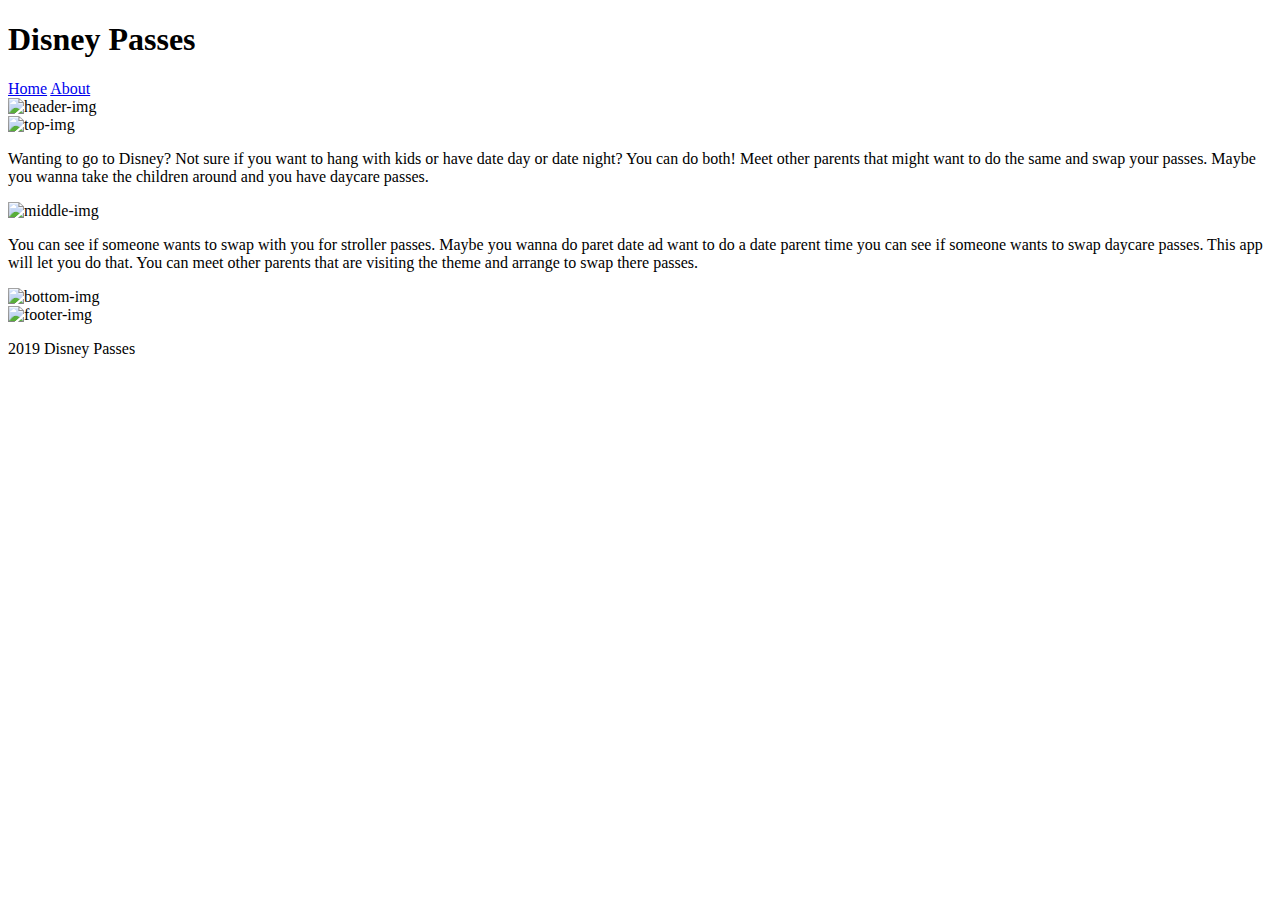
==== html/index.html @ c1603c72 "added a new css file" ====
<!doctype html>

<html lang="en">
  <head>
    <meta charset="utf-8">
    <meta name="viewport" content="width=device-width, initial-scale=1.0">
    <title></title>
    <link rel="stylesheet" href="css/index.css">

  </head>
  <div class="container">
    <body>
      <header>
        <h1>Disney Passes</h1>
        <nav>
          <a href="index.html">Home</a>
          <a href="about.html">About</a>
        </nav>

        <div class="header-img">
          <img src="images/welcome sign disney.jpeg" alt="header-img">
        </div>
      </header>
      <div class="top-img">
        <img src="images/castlenight.png" alt="top-img">
      </div>
      <p>Wanting to go to Disney? Not sure if you want to hang with kids or have
        date day or date night? You can do both! Meet other parents that might
        want to do the same and swap your passes. Maybe you wanna take the
        children around and you have daycare passes.
        <div class="middle-img">
          <img src="images/mickyblue.png" alt="middle-img">
        </div>
        <p>You can see if someone wants to swap with you for stroller passes.
          Maybe you wanna do paret date ad
          want to do a date parent time you can see if someone wants to swap
          daycare
          passes. This app will let you do that. You can meet other parents that
          are
          visiting the theme and arrange to swap there passes. </p>
        <div class="bottom-img">
          <img src="images/blueback.png" alt="bottom-img">
        </div>

        <footer>
          <div class="footer-img">
            <img src="images/greatcastle.png" alt="footer-img">
          </div>
          <p>2019 Disney Passes</p>
        </footer>

      </div>
    </body>
  </html>
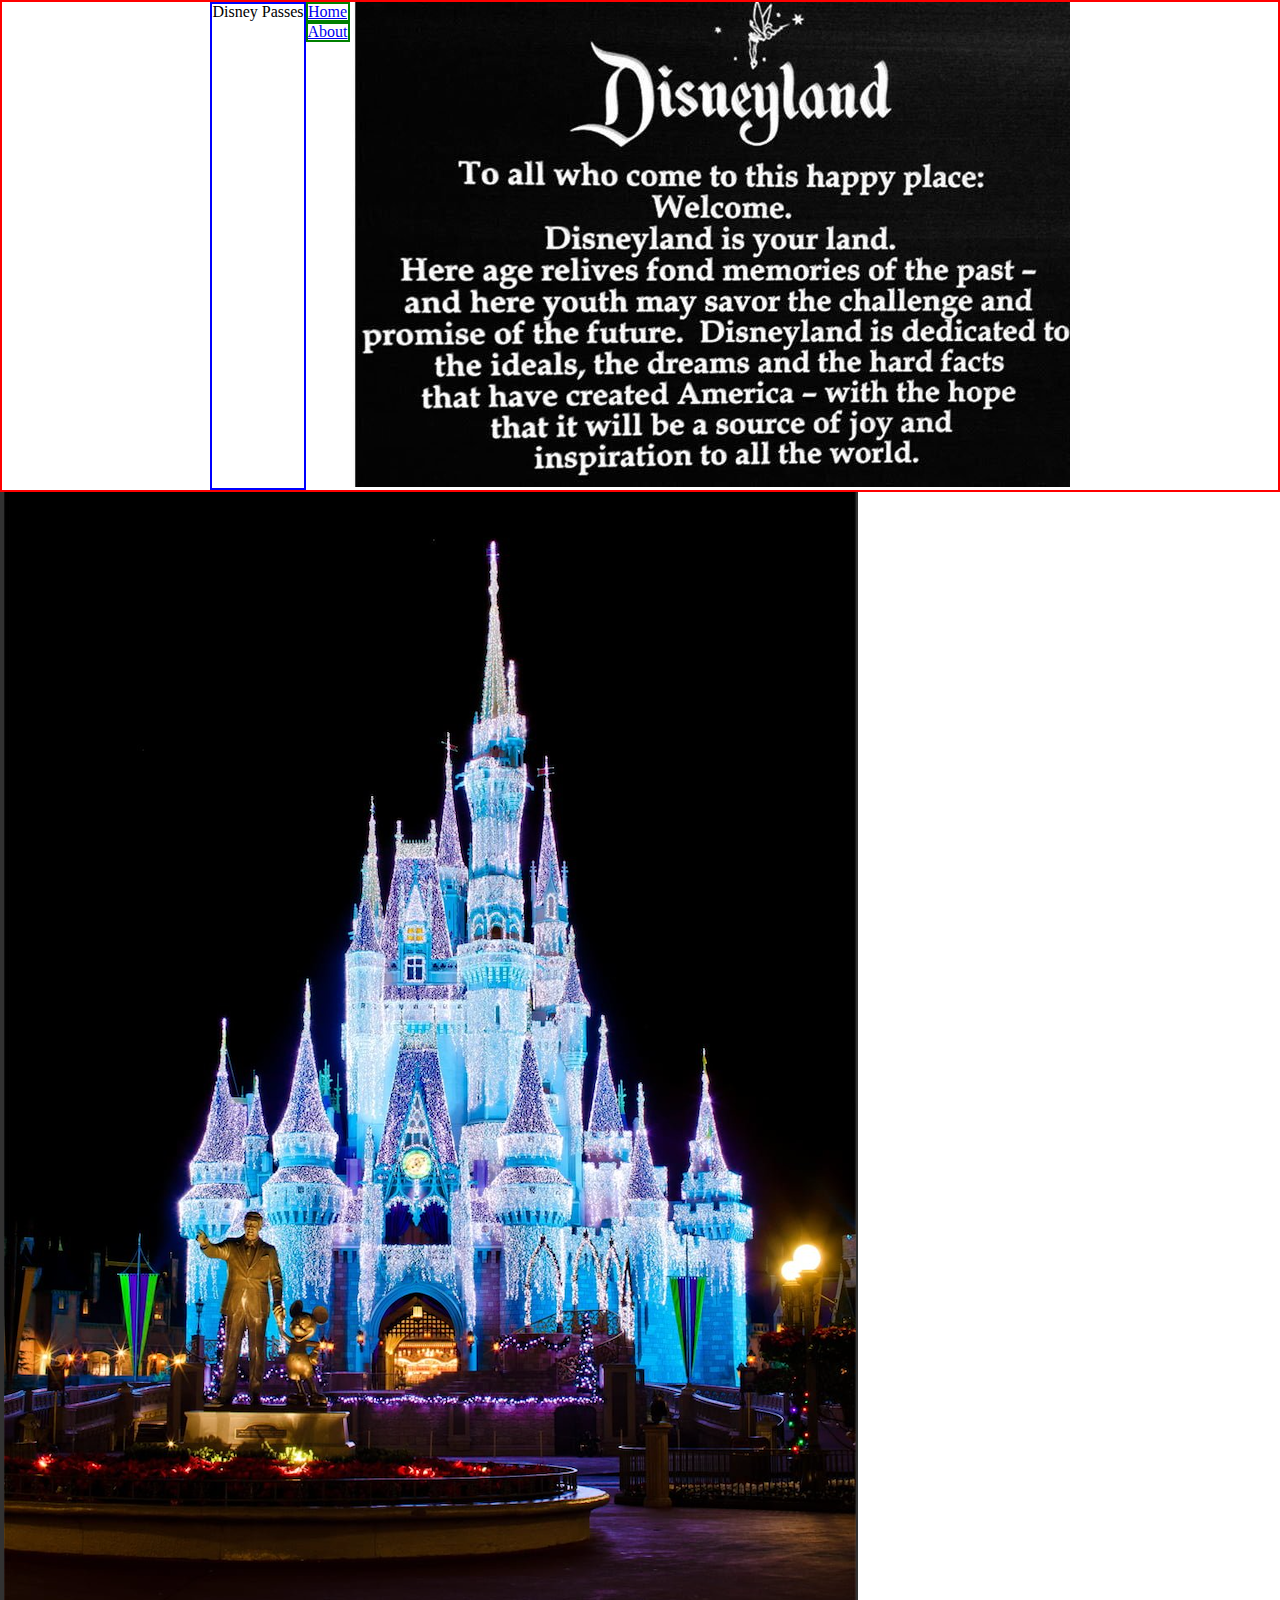
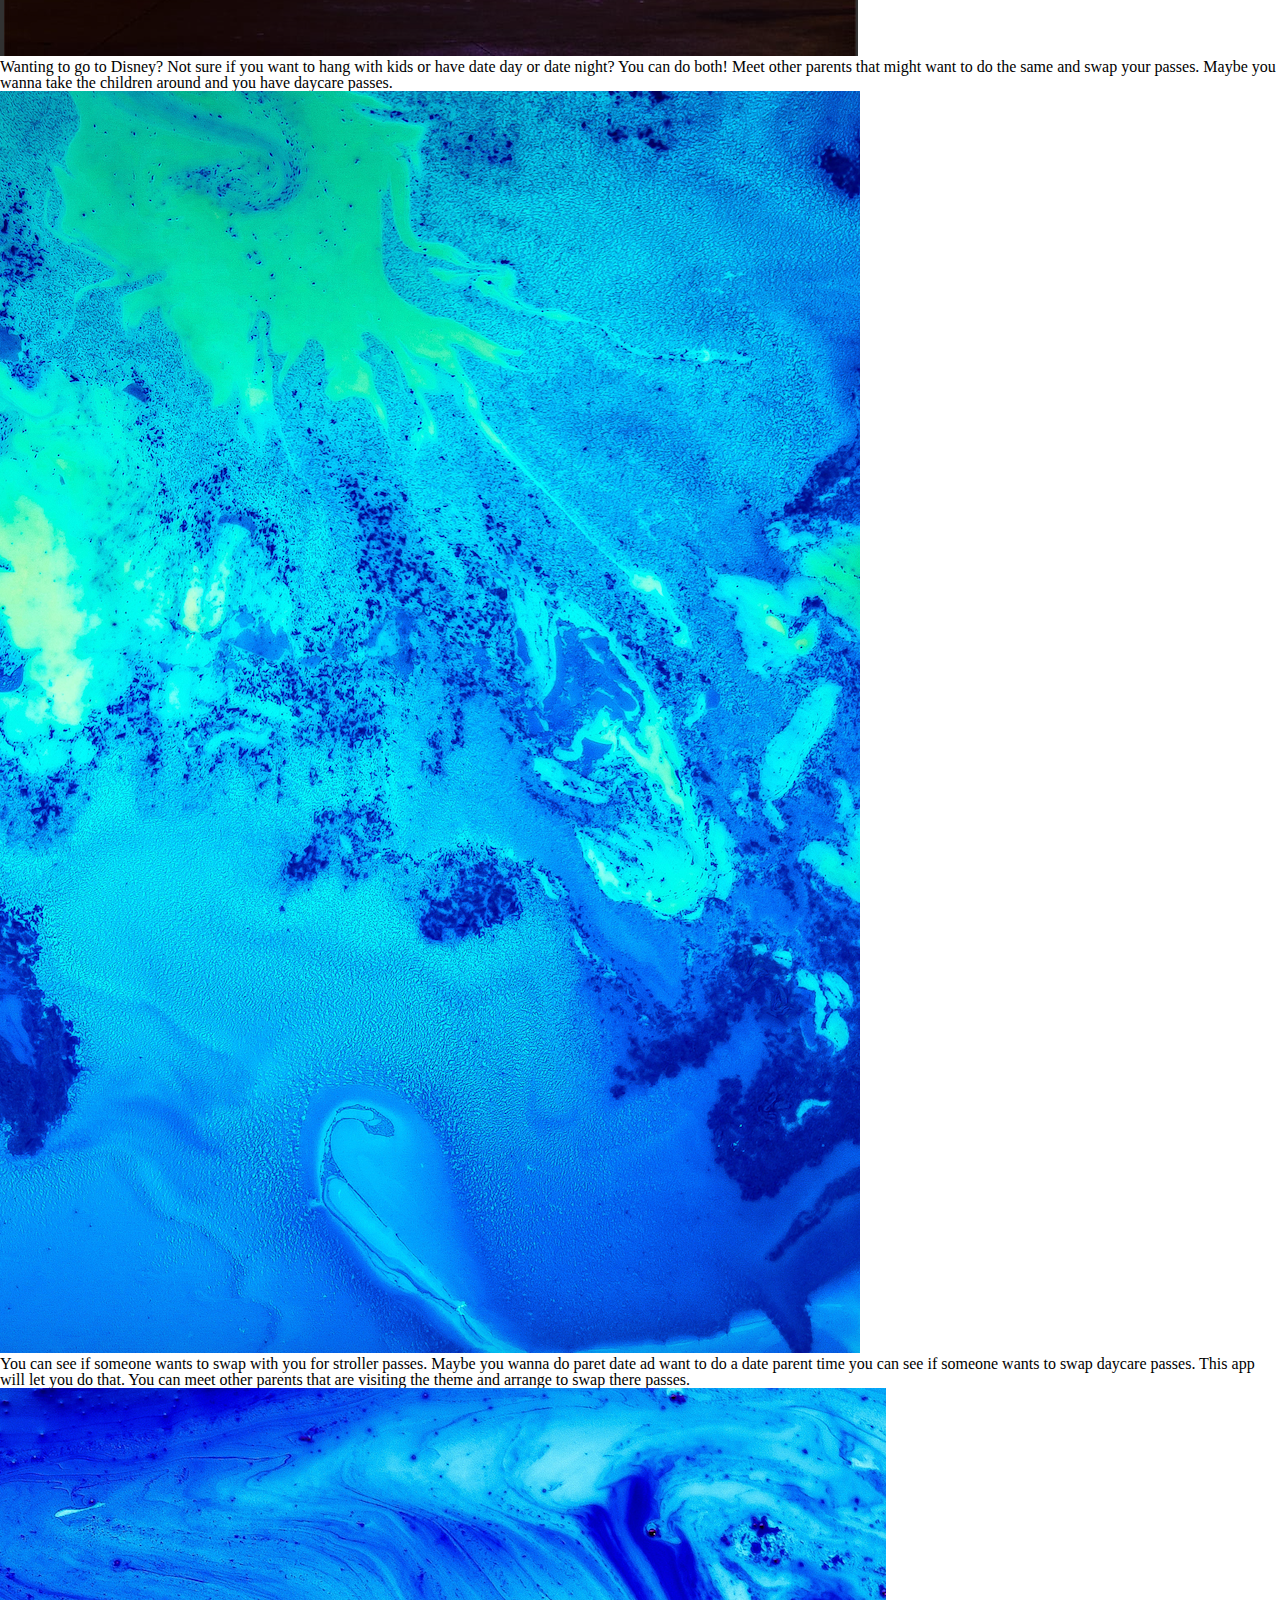
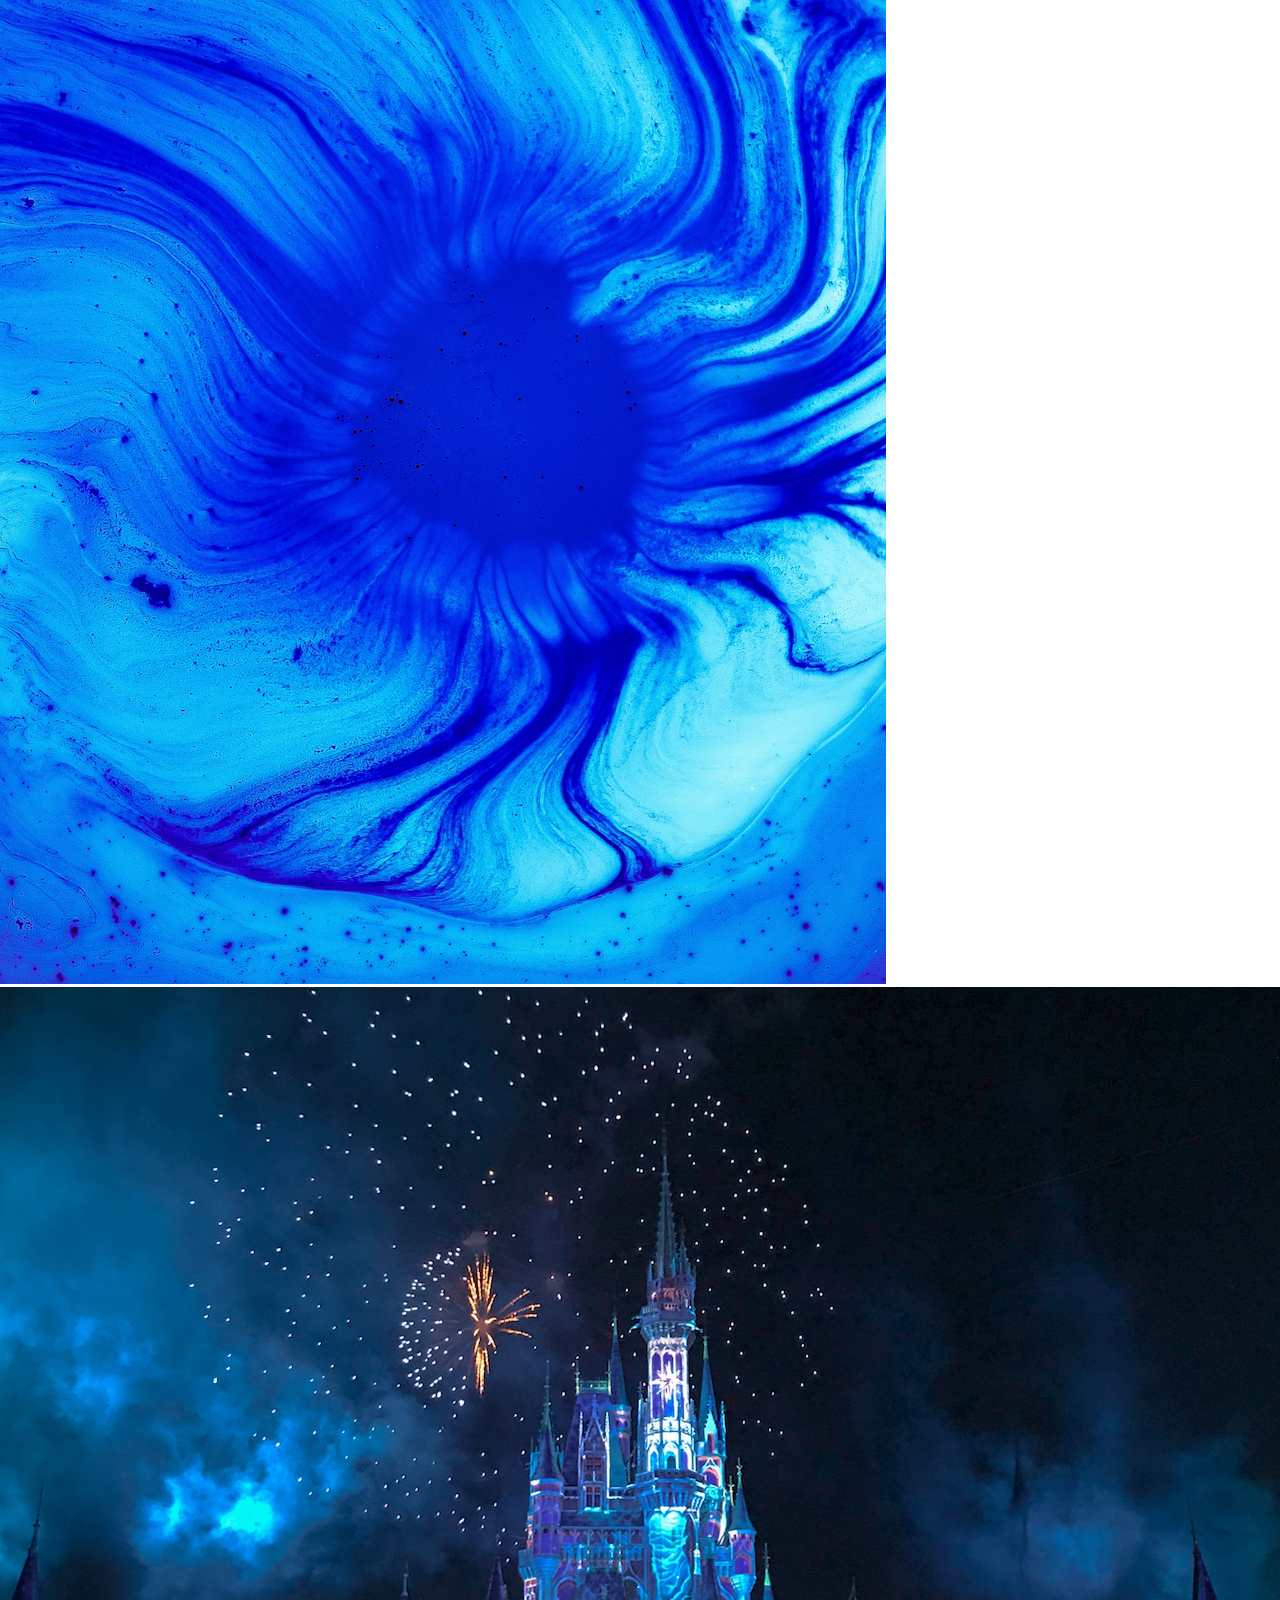
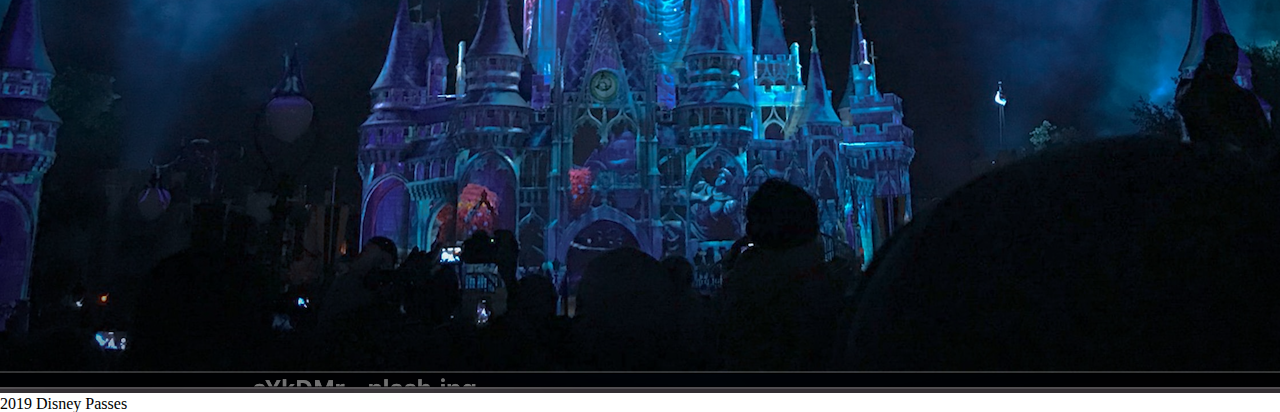
==== commit 166b8aee: "got css working" ====
--- a/html/index.html
+++ b/html/index.html
@@ -5,7 +5,7 @@
     <meta charset="utf-8">
     <meta name="viewport" content="width=device-width, initial-scale=1.0">
     <title></title>
-    <link rel="stylesheet" href="css/index.css">
+    <link rel="stylesheet" href="../css/index.css"
 
   </head>
   <div class="container">
@@ -18,18 +18,18 @@
         </nav>
 
         <div class="header-img">
-          <img src="images/welcome sign disney.jpeg" alt="header-img">
+          <img src="../images/welcome sign disney.jpeg" alt="header-img">
         </div>
       </header>
       <div class="top-img">
-        <img src="images/castlenight.png" alt="top-img">
+        <img src="../images/castlenight.png" alt="top-img">
       </div>
       <p>Wanting to go to Disney? Not sure if you want to hang with kids or have
         date day or date night? You can do both! Meet other parents that might
         want to do the same and swap your passes. Maybe you wanna take the
         children around and you have daycare passes.
         <div class="middle-img">
-          <img src="images/mickyblue.png" alt="middle-img">
+          <img src="../images/mickyblue.png" alt="middle-img">
         </div>
         <p>You can see if someone wants to swap with you for stroller passes.
           Maybe you wanna do paret date ad
@@ -39,12 +39,12 @@
           are
           visiting the theme and arrange to swap there passes. </p>
         <div class="bottom-img">
-          <img src="images/blueback.png" alt="bottom-img">
+          <img src="../images/blueback.png" alt="bottom-img">
         </div>
 
         <footer>
           <div class="footer-img">
-            <img src="images/greatcastle.png" alt="footer-img">
+            <img src="../images/greatcastle.png" alt="footer-img">
           </div>
           <p>2019 Disney Passes</p>
         </footer>
--- a/css/index.css
+++ b/css/index.css
@@ -0,0 +1,156 @@
+/* http://meyerweb.com/eric/tools/css/reset/
+   v2.0 | 20110126
+   License: none (public domain)
+*/
+
+html,
+body,
+div,
+span,
+applet,
+object,
+iframe,
+h1,
+h2,
+h3,
+h4,
+h5,
+h6,
+p,
+blockquote,
+pre,
+a,
+abbr,
+acronym,
+address,
+big,
+cite,
+code,
+del,
+dfn,
+em,
+img,
+ins,
+kbd,
+q,
+s,
+samp,
+small,
+strike,
+strong,
+sub,
+sup,
+tt,
+var,
+b,
+u,
+i,
+center,
+dl,
+dt,
+dd,
+ol,
+ul,
+li,
+fieldset,
+form,
+label,
+legend,
+table,
+caption,
+tbody,
+tfoot,
+thead,
+tr,
+th,
+td,
+article,
+aside,
+canvas,
+details,
+embed,
+figure,
+figcaption,
+footer,
+header,
+hgroup,
+menu,
+nav,
+output,
+ruby,
+section,
+summary,
+time,
+mark,
+audio,
+video {
+    margin: 0;
+    padding: 0;
+    border: 0;
+    font-size: 100%;
+    font: inherit;
+    vertical-align: baseline;
+}
+
+/* HTML5 display-role reset for older browsers */
+article,
+aside,
+details,
+figcaption,
+figure,
+footer,
+header,
+hgroup,
+menu,
+nav,
+section {
+    display: block;
+}
+
+body {
+    line-height: 1;
+}
+
+ol,
+ul {
+    list-style: none;
+}
+
+blockquote,
+q {
+    quotes: none;
+}
+
+blockquote:before,
+blockquote:after,
+q:before,
+q:after {
+    content: '';
+    content: none;
+}
+
+table {
+    border-collapse: collapse;
+    border-spacing: 0;
+}
+
+header {
+    display: flex;
+    justify-content: center;
+    align-content: center;
+    border: 2px solid red;
+}
+
+header nav a {
+    display: flex;
+    justify-content: space-around;
+    border: 2px solid green;
+}
+
+h1 {
+    display: flex;
+    justify-content: center;
+    align-content: center;
+    border: 2px solid blue;
+
+}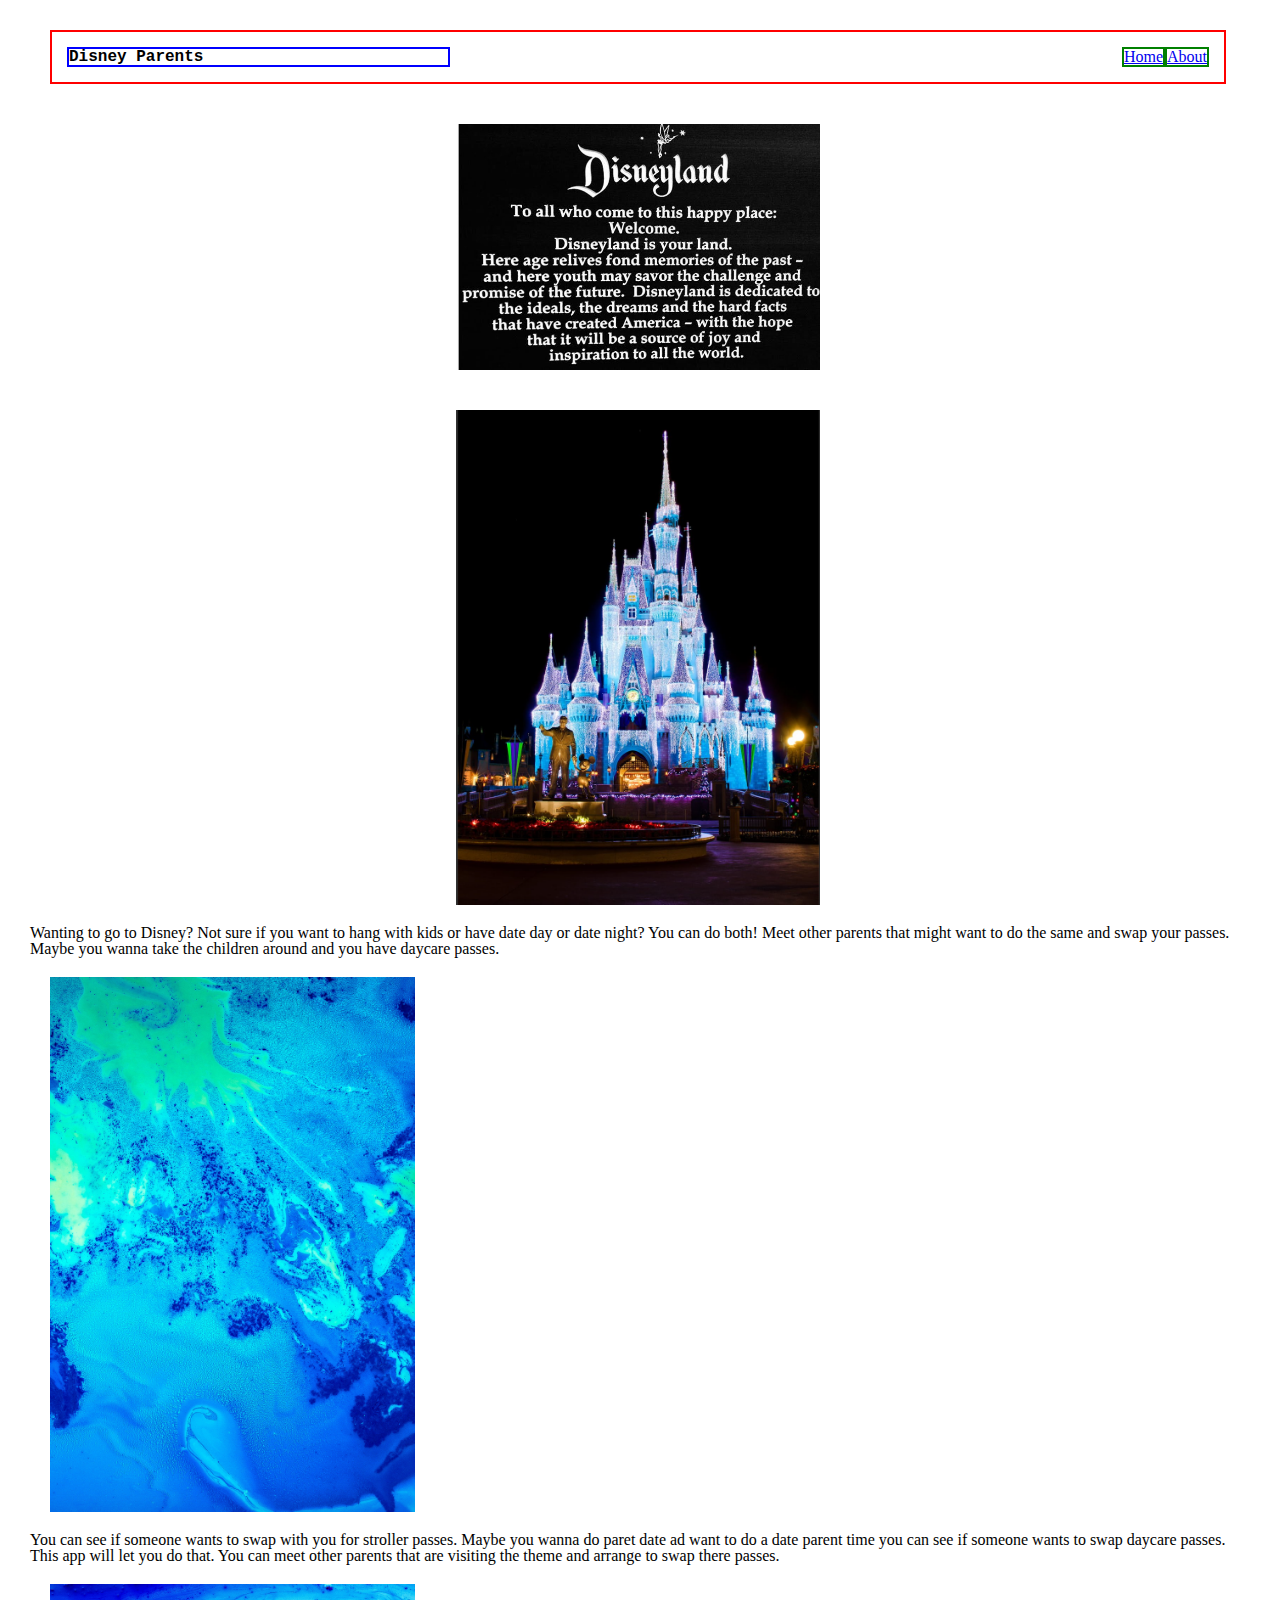
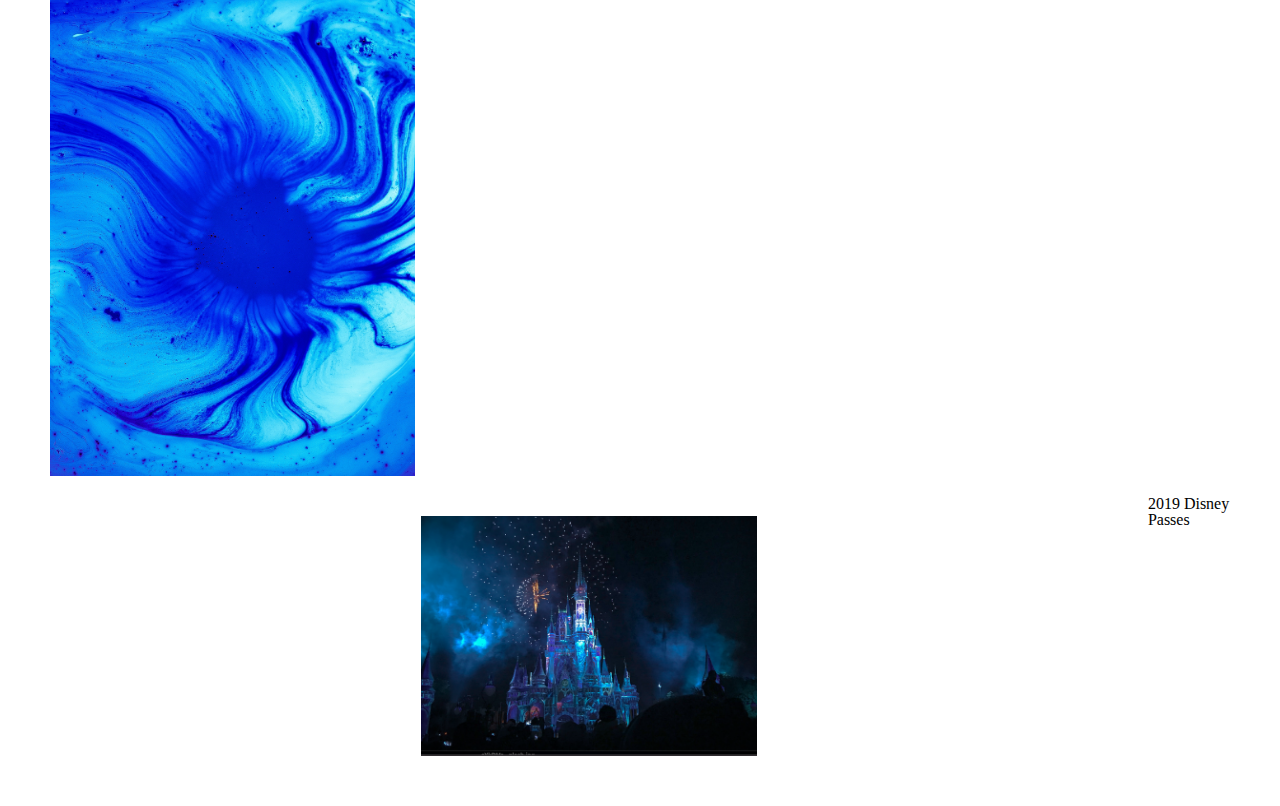
==== commit 9526657e: "added some styling" ====
--- a/html/index.html
+++ b/html/index.html
@@ -4,23 +4,23 @@
   <head>
     <meta charset="utf-8">
     <meta name="viewport" content="width=device-width, initial-scale=1.0">
-    <title></title>
+    <title>Disney Parents</title>
     <link rel="stylesheet" href="../css/index.css"
 
   </head>
   <div class="container">
     <body>
       <header>
-        <h1>Disney Passes</h1>
+        <h1>Disney Parents</h1>
         <nav>
           <a href="index.html">Home</a>
           <a href="about.html">About</a>
         </nav>
+      </header>
+      <div class="header-img">
+        <img src="../images/welcome sign disney.jpeg" alt="header-img">
+      </div>
 
-        <div class="header-img">
-          <img src="../images/welcome sign disney.jpeg" alt="header-img">
-        </div>
-      </header>
       <div class="top-img">
         <img src="../images/castlenight.png" alt="top-img">
       </div>
--- a/css/index.css
+++ b/css/index.css
@@ -88,7 +88,10 @@
     padding: 0;
     border: 0;
     font-size: 100%;
-    font: inherit;
+    font-family: 'Inconsolata',
+        monospace;
+    font-family: 'Domine',
+        serif;
     vertical-align: baseline;
 }
 
@@ -134,23 +137,70 @@
     border-spacing: 0;
 }
 
+.container {
+    width: 95%;
+
+    margin: 30px;
+}
+
+/*header*/
 header {
     display: flex;
     justify-content: center;
     align-content: center;
     border: 2px solid red;
+    margin: 20px;
+    padding: 15px;
+}
+
+header nav {
+    display: flex;
+    justify-content: flex-end;
+    width: 100%;
 }
 
 header nav a {
-    display: flex;
     justify-content: space-around;
     border: 2px solid green;
 }
 
 h1 {
     display: flex;
-    justify-content: center;
-    align-content: center;
+    justify-content: flex-start;
     border: 2px solid blue;
-
+    width: 50%;
+    font-family: 'Inconsolata',
+        monospace;
+
+}
+
+/*General-styles*/
+img {
+    width: 30%;
+    display: flex;
+    justify-content: center;
+    align-items: center;
+    margin: 15px;
+    padding: 5px;
+
+}
+
+.top-img,
+.header-img,
+.middle-img .bottom-img {
+    display: flex;
+    justify-content: center;
+    align-items: center;
+}
+
+/*Footer styles*/
+.footer-img {
+    display: flex;
+    justify-content: center;
+    align-items: center;
+}
+
+footer {
+    display: flex;
+    justify-content: center;
 }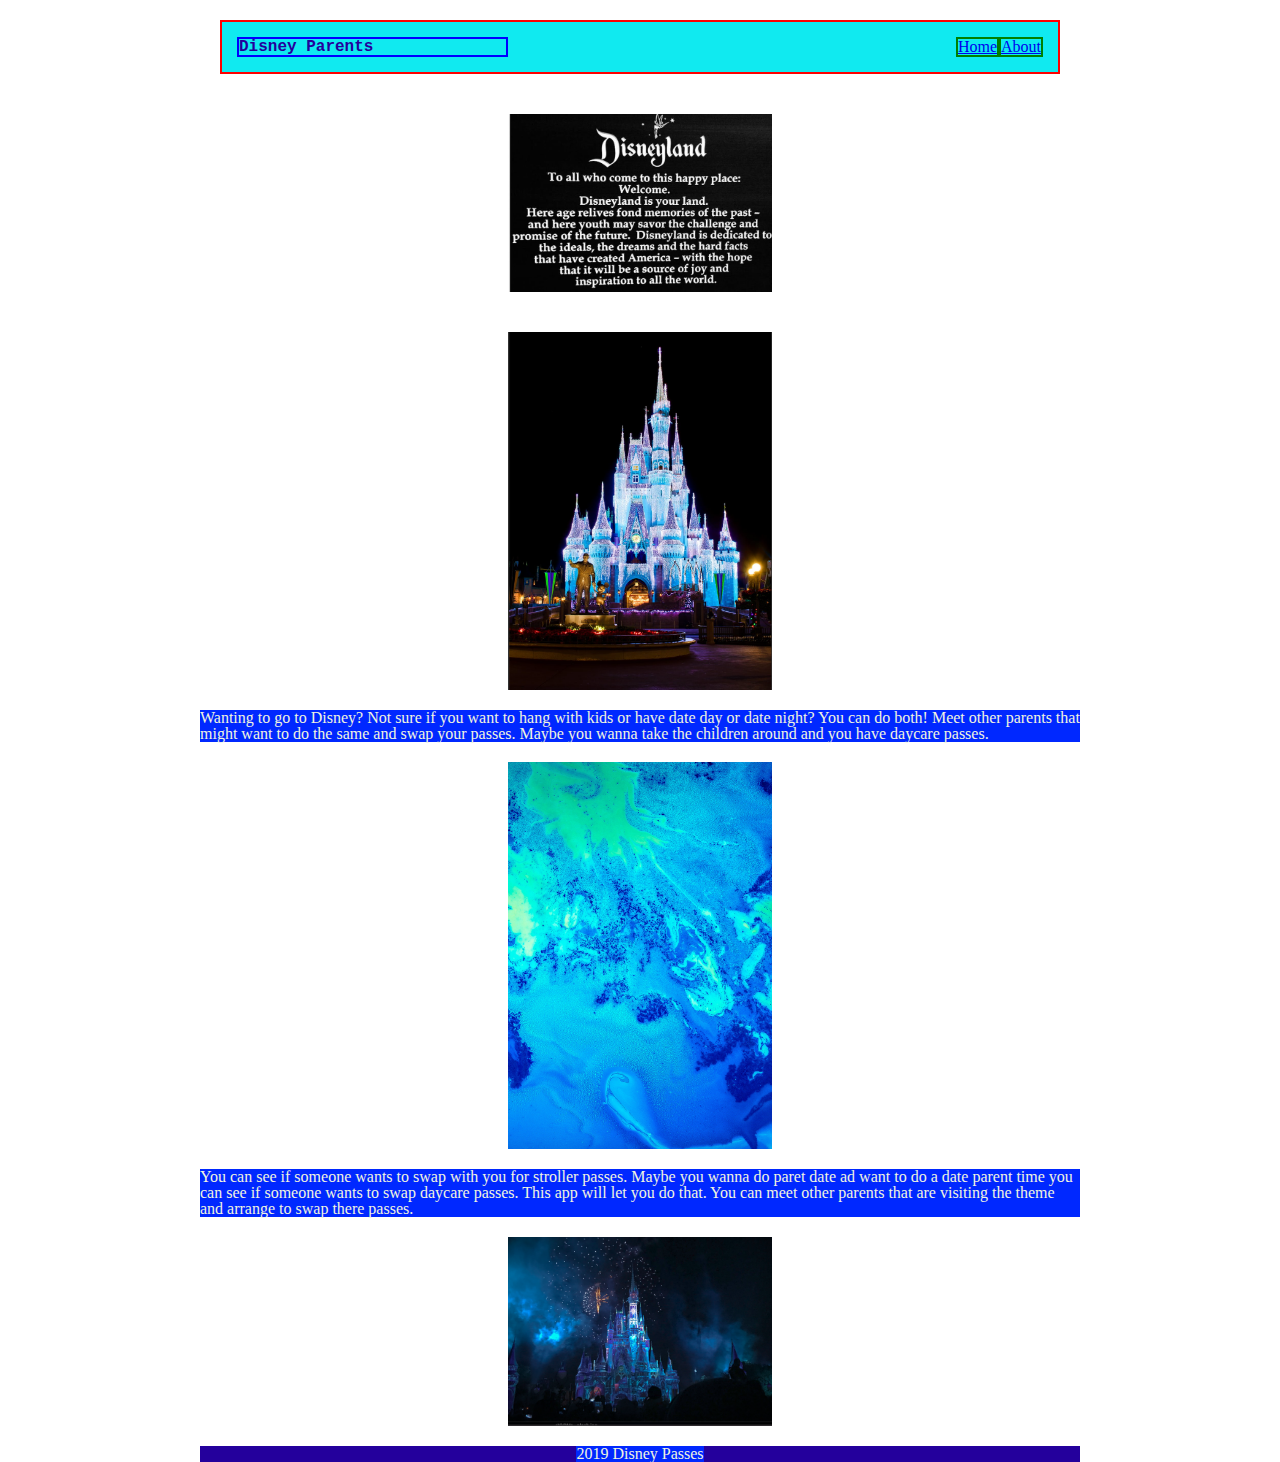
==== commit 0fe08f38: "got colors added and footer fixed with pictures center and header fixed." ====
--- a/html/index.html
+++ b/html/index.html
@@ -5,7 +5,7 @@
     <meta charset="utf-8">
     <meta name="viewport" content="width=device-width, initial-scale=1.0">
     <title>Disney Parents</title>
-    <link rel="stylesheet" href="../css/index.css"
+    <link rel="stylesheet" href="../css/index.css">
 
   </head>
   <div class="container">
@@ -38,14 +38,10 @@
           passes. This app will let you do that. You can meet other parents that
           are
           visiting the theme and arrange to swap there passes. </p>
-        <div class="bottom-img">
-          <img src="../images/blueback.png" alt="bottom-img">
-        </div>
-
-        <footer>
-          <div class="footer-img">
+<div class="footer-img">
             <img src="../images/greatcastle.png" alt="footer-img">
           </div>
+        <footer>
           <p>2019 Disney Passes</p>
         </footer>
 
--- a/css/index.css
+++ b/css/index.css
@@ -138,11 +138,12 @@
 }
 
 .container {
-    width: 95%;
-
-    margin: 30px;
-}
-
+    width: 880px;
+
+    margin: 0 auto;
+}
+
+/*indexhtml */
 /*header*/
 header {
     display: flex;
@@ -151,6 +152,8 @@
     border: 2px solid red;
     margin: 20px;
     padding: 15px;
+    color: #24009c;
+    background-color: #10eaf0;
 }
 
 header nav {
@@ -185,9 +188,14 @@
 
 }
 
+p {
+    background-color: #0028ff;
+    color: #f1f4df;
+}
+
 .top-img,
 .header-img,
-.middle-img .bottom-img {
+.middle-img {
     display: flex;
     justify-content: center;
     align-items: center;
@@ -203,4 +211,11 @@
 footer {
     display: flex;
     justify-content: center;
-}+    background-color: #24009c;
+    color: #10eaf0;
+}
+
+/*Mediasindex */
+
+/*abouthtml */
+/*Mediasabout */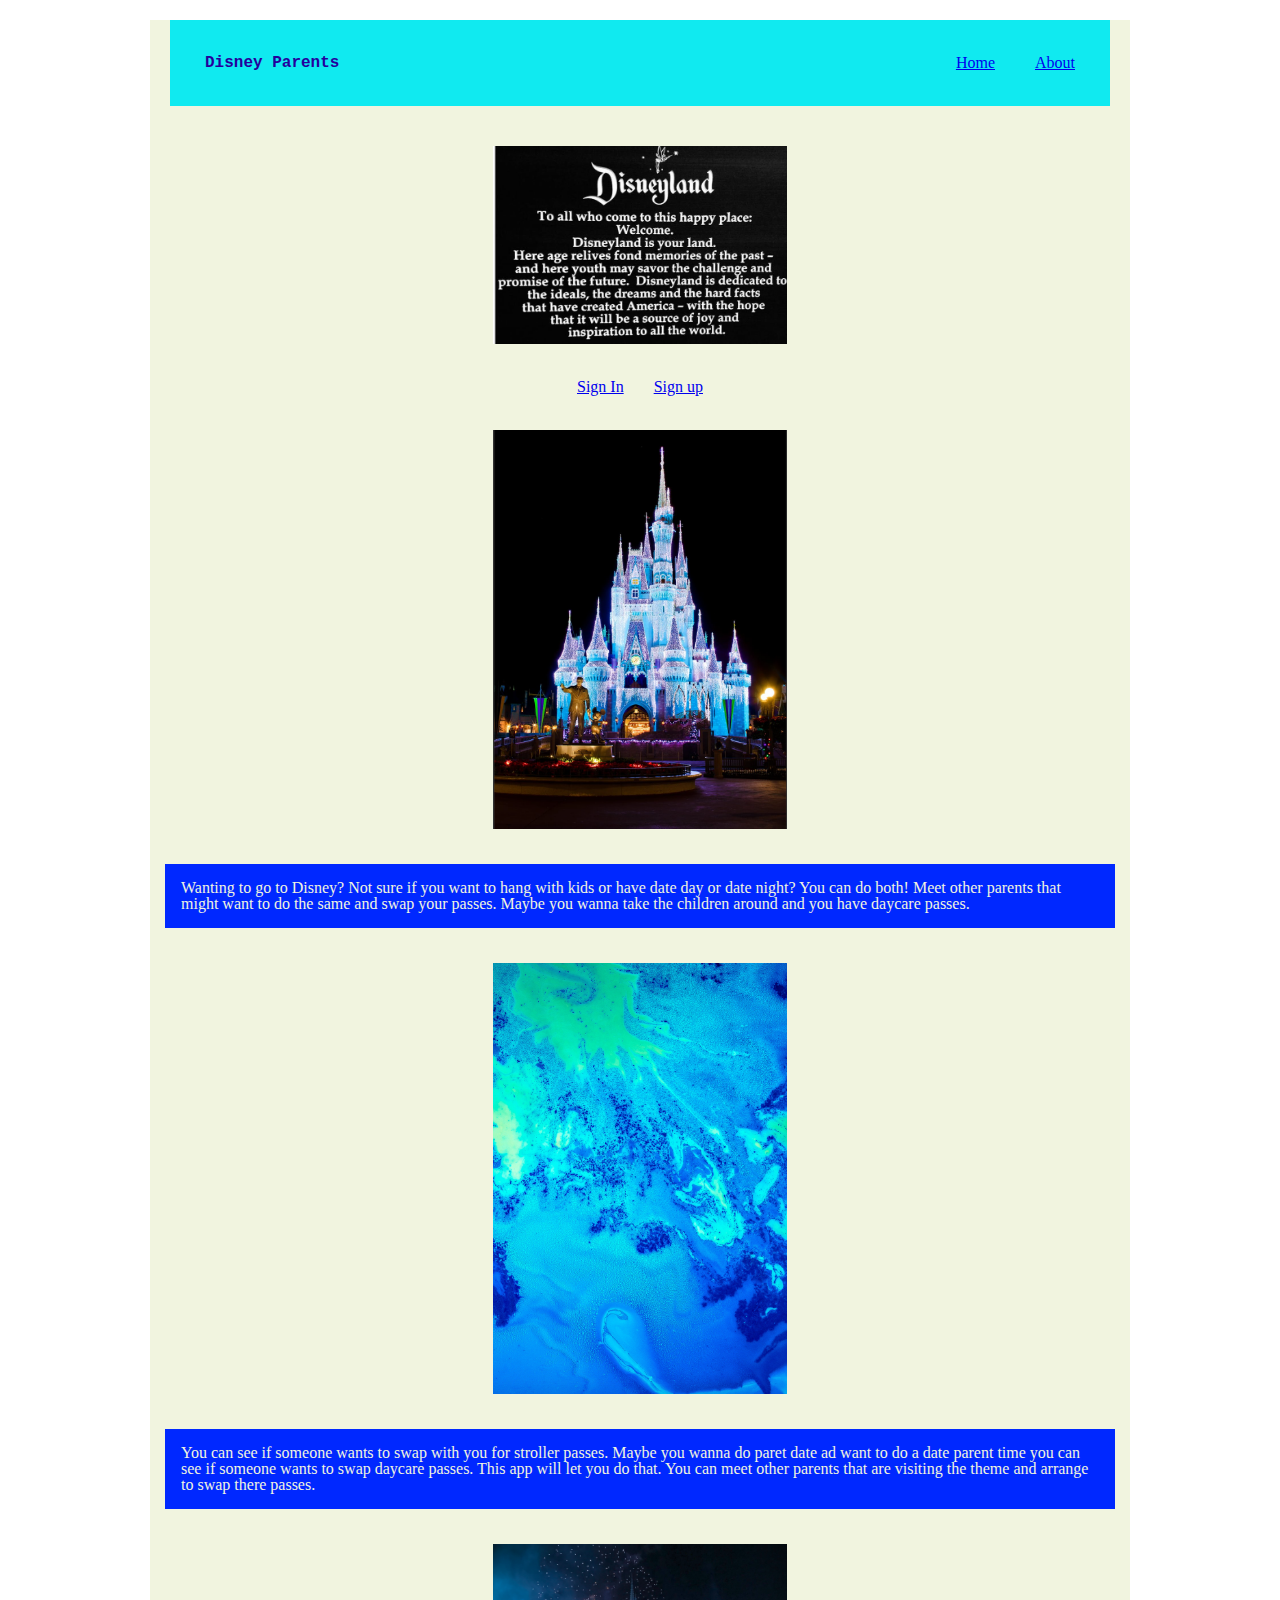
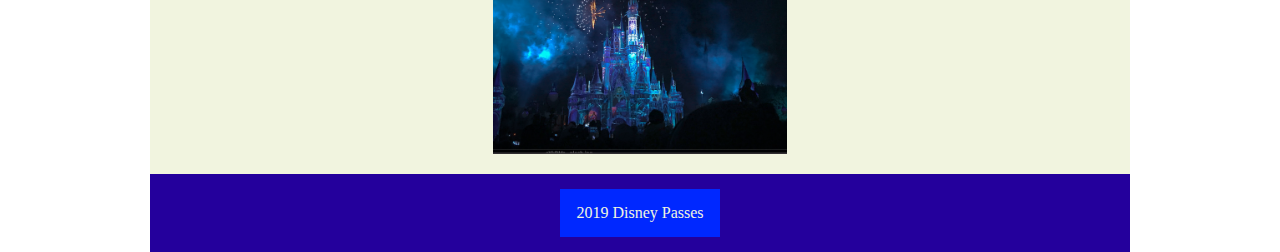
==== commit 880b3242: "added hover effects" ====
--- a/html/index.html
+++ b/html/index.html
@@ -9,7 +9,7 @@
 
   </head>
   <div class="container">
-    <body>
+    <bodd<div>
       <header>
         <h1>Disney Parents</h1>
         <nav>
@@ -20,7 +20,10 @@
       <div class="header-img">
         <img src="../images/welcome sign disney.jpeg" alt="header-img">
       </div>
-
+      <div class="button">
+        <a href="#">Sign In</a>
+        <a href="#">Sign up</a>
+      </div>
       <div class="top-img">
         <img src="../images/castlenight.png" alt="top-img">
       </div>
@@ -38,9 +41,9 @@
           passes. This app will let you do that. You can meet other parents that
           are
           visiting the theme and arrange to swap there passes. </p>
-<div class="footer-img">
-            <img src="../images/greatcastle.png" alt="footer-img">
-          </div>
+        <div class="footer-img">
+          <img src="../images/greatcastle.png" alt="footer-img">
+        </div>
         <footer>
           <p>2019 Disney Passes</p>
         </footer>
--- a/css/index.css
+++ b/css/index.css
@@ -138,9 +138,9 @@
 }
 
 .container {
-    width: 880px;
-
+    width: 980px;
     margin: 0 auto;
+    background-color: #f1f4df;
 }
 
 /*indexhtml */
@@ -149,7 +149,6 @@
     display: flex;
     justify-content: center;
     align-content: center;
-    border: 2px solid red;
     margin: 20px;
     padding: 15px;
     color: #24009c;
@@ -164,20 +163,41 @@
 
 header nav a {
     justify-content: space-around;
-    border: 2px solid green;
+    padding: 20px;
+
+}
+
+header nav a:hover {
+    text-decoration: underline;
+    color: blue;
 }
 
 h1 {
     display: flex;
     justify-content: flex-start;
-    border: 2px solid blue;
     width: 50%;
+    padding: 20px;
     font-family: 'Inconsolata',
         monospace;
 
 }
 
 /*General-styles*/
+.button {
+    display: flex;
+    justify-content: center;
+    align-items: center;
+}
+
+.button a {
+    padding: 15px;
+}
+
+.button a:hover {
+    text-decoration: underline;
+    color: skyblue;
+}
+
 img {
     width: 30%;
     display: flex;
@@ -191,6 +211,10 @@
 p {
     background-color: #0028ff;
     color: #f1f4df;
+    font-family: 'Domine',
+        serif;
+    margin: 15px;
+    padding: 1rem;
 }
 
 .top-img,
@@ -216,6 +240,92 @@
 }
 
 /*Mediasindex */
+@media screen and (max-width: 500px) {
+    .container {
+        width: 100%;
+        margin: 0 auto;
+        background-color: #10eaf0;
+    }
+
+    /*header*/
+    header {
+        display: flex;
+        flex-direction: column;
+        align-content: center;
+        margin: 20px;
+        padding: 15px;
+        color: #0028ff;
+        background-color: #f1f4df;
+    }
+
+    header nav {
+        display: flex;
+        flex-direction: column;
+        align-content: center;
+        width: 100%;
+    }
+
+    header nav a {
+        display: flex;
+        align-content: center;
+        padding: 20px;
+
+    }
+
+    .header-img {
+        display: none;
+    }
+
+    .header h1 {
+        display: flex;
+        justify-content: center;
+        align-content: center;
+        padding: 15px;
+        font-family: 'Inconsolata',
+            monospace;
+
+    }
+
+    .img {
+        width: 50%;
+    }
+
+    .header-img {
+        display: none;
+    }
+
+    .p {
+        margin: 20px;
+        font-family: 'Domine',
+            serif;
+
+    }
+}
+
+@media screen and (max-width: 800px) {
+    .container {
+        width: 100%;
+        margin: 0 auto;
+        background-color: #0028ff;
+    }
+
+    .img {
+        width: 40%;
+    }
+
+    .header-img {
+        display: none;
+    }
+
+    .p {
+        margin: 20px;
+        padding: 5px;
+        font-family: 'Domine',
+            serif;
+
+    }
+}
+
 
 /*abouthtml */
 /*Mediasabout */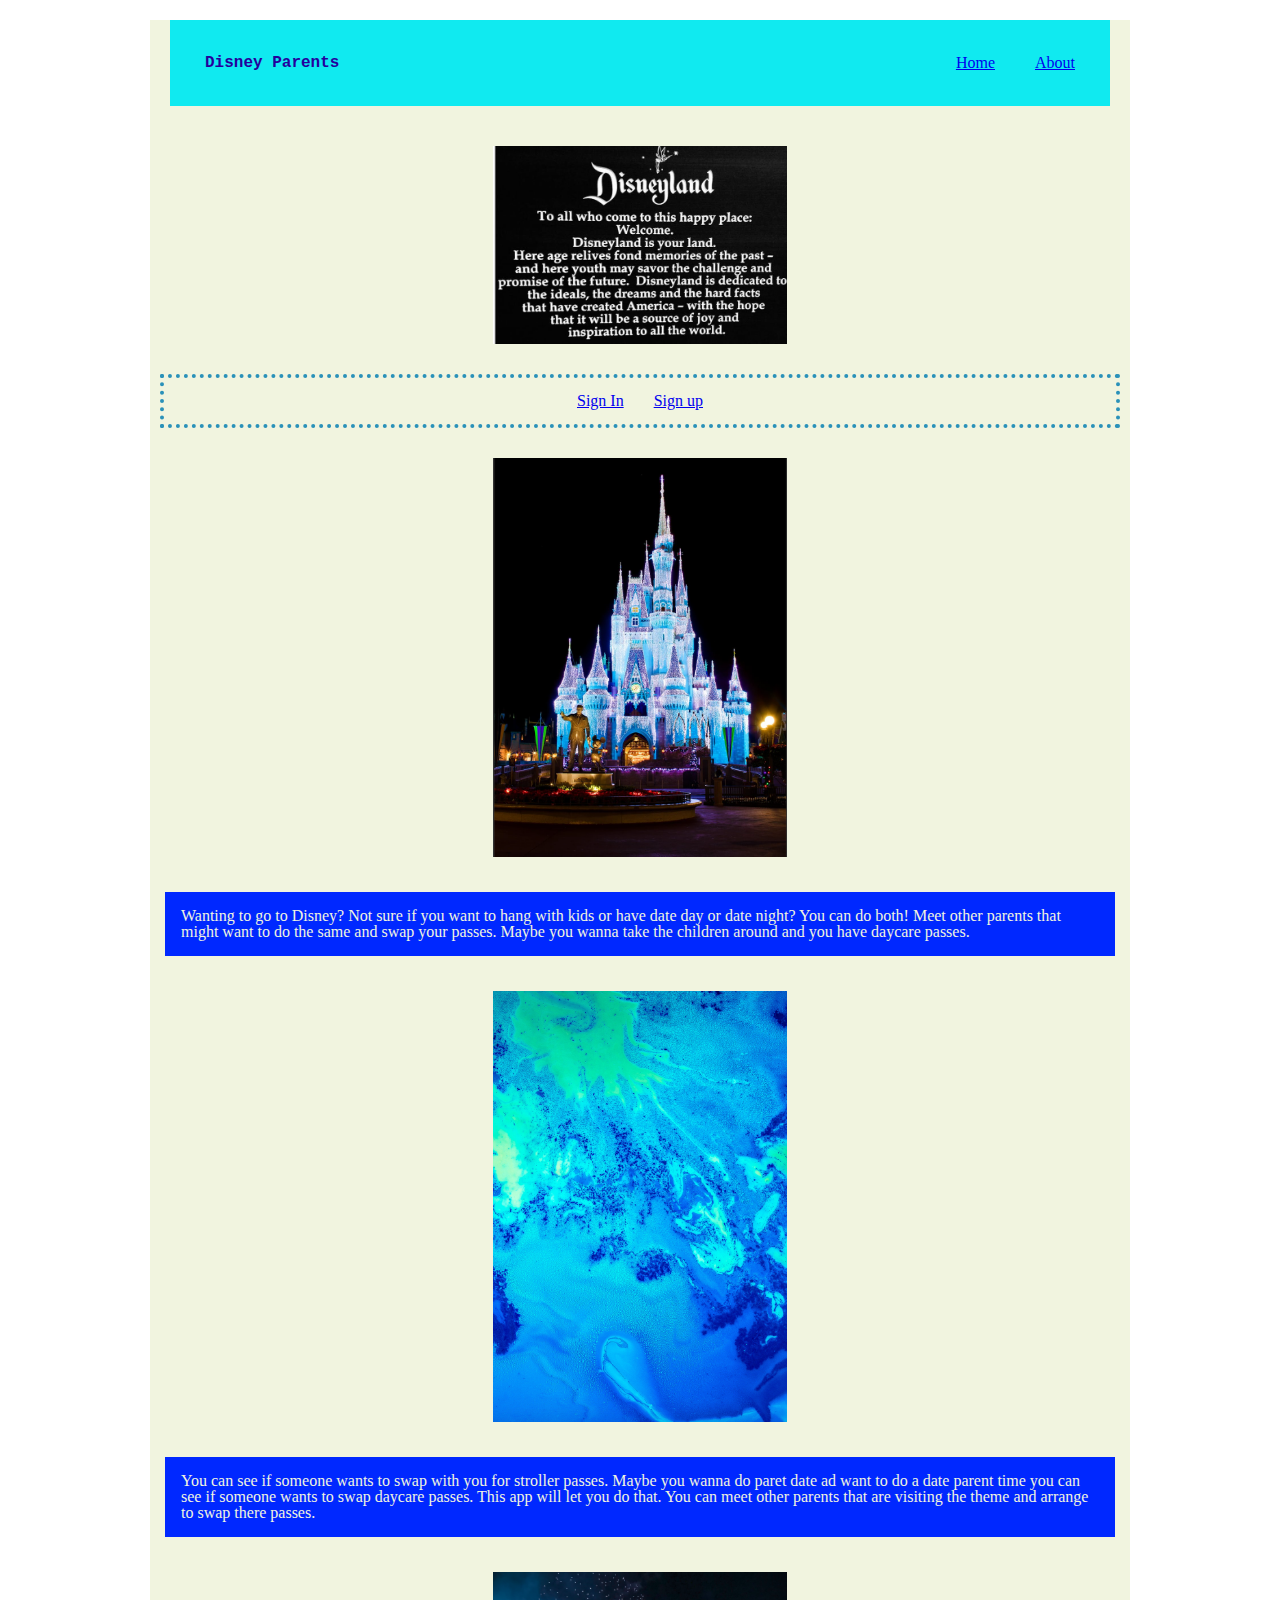
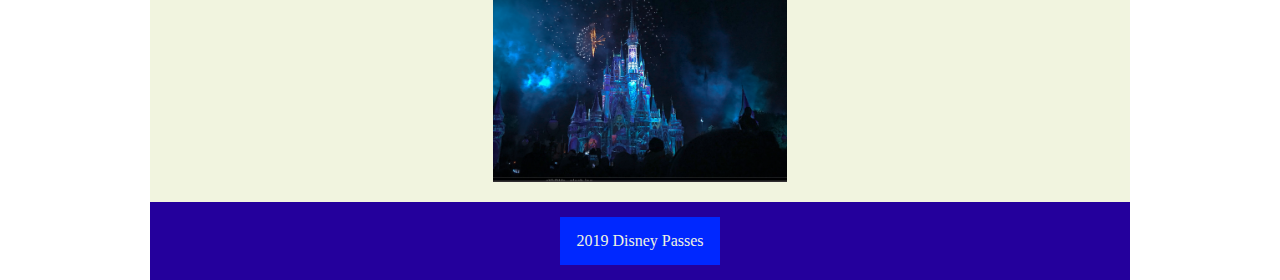
==== commit 04a142b6: "added css to about and more information to about" ====
--- a/html/index.html
+++ b/html/index.html
@@ -9,45 +9,44 @@
 
   </head>
   <div class="container">
-    <bodd<div>
-      <header>
-        <h1>Disney Parents</h1>
-        <nav>
-          <a href="index.html">Home</a>
-          <a href="about.html">About</a>
-        </nav>
-      </header>
-      <div class="header-img">
-        <img src="../images/welcome sign disney.jpeg" alt="header-img">
+    <header>
+      <h1>Disney Parents</h1>
+      <nav>
+        <a href="index.html">Home</a>
+        <a href="about.html">About</a>
+      </nav>
+    </header>
+    <div class="header-img">
+      <img src="../images/welcome sign disney.jpeg" alt="header-img">
+    </div>
+    <div class="button">
+      <a href="#">Sign In</a>
+      <a href="#">Sign up</a>
+    </div>
+    <div class="top-img">
+      <img src="../images/castlenight.png" alt="top-img">
+    </div>
+    <p>Wanting to go to Disney? Not sure if you want to hang with kids or have
+      date day or date night? You can do both! Meet other parents that might
+      want to do the same and swap your passes. Maybe you wanna take the
+      children around and you have daycare passes.
+      <div class="middle-img">
+        <img src="../images/mickyblue.png" alt="middle-img">
       </div>
-      <div class="button">
-        <a href="#">Sign In</a>
-        <a href="#">Sign up</a>
+      <p>You can see if someone wants to swap with you for stroller passes.
+        Maybe you wanna do paret date ad
+        want to do a date parent time you can see if someone wants to swap
+        daycare
+        passes. This app will let you do that. You can meet other parents that
+        are
+        visiting the theme and arrange to swap there passes. </p>
+      <div class="footer-img">
+        <img src="../images/greatcastle.png" alt="footer-img">
       </div>
-      <div class="top-img">
-        <img src="../images/castlenight.png" alt="top-img">
-      </div>
-      <p>Wanting to go to Disney? Not sure if you want to hang with kids or have
-        date day or date night? You can do both! Meet other parents that might
-        want to do the same and swap your passes. Maybe you wanna take the
-        children around and you have daycare passes.
-        <div class="middle-img">
-          <img src="../images/mickyblue.png" alt="middle-img">
-        </div>
-        <p>You can see if someone wants to swap with you for stroller passes.
-          Maybe you wanna do paret date ad
-          want to do a date parent time you can see if someone wants to swap
-          daycare
-          passes. This app will let you do that. You can meet other parents that
-          are
-          visiting the theme and arrange to swap there passes. </p>
-        <div class="footer-img">
-          <img src="../images/greatcastle.png" alt="footer-img">
-        </div>
-        <footer>
-          <p>2019 Disney Passes</p>
-        </footer>
+      <footer>
+        <p>2019 Disney Passes</p>
+      </footer>
 
-      </div>
-    </body>
-  </html>+    </div>
+  </body>
+</html>--- a/css/index.css
+++ b/css/index.css
@@ -187,6 +187,8 @@
     display: flex;
     justify-content: center;
     align-items: center;
+    border: 4px dotted rgb(42, 145, 185);
+    margin: 10px;
 }
 
 .button a {
@@ -328,4 +330,22 @@
 
 
 /*abouthtml */
+h2 {
+    display: flex;
+    justify-content: center;
+    align-items: center;
+}
+
+h3 {
+    display: flex;
+    justify-content: center;
+    align-items: center;
+}
+
+.img {
+    display: flex;
+    justify-content: center;
+    align-items: center;
+}
+
 /*Mediasabout */